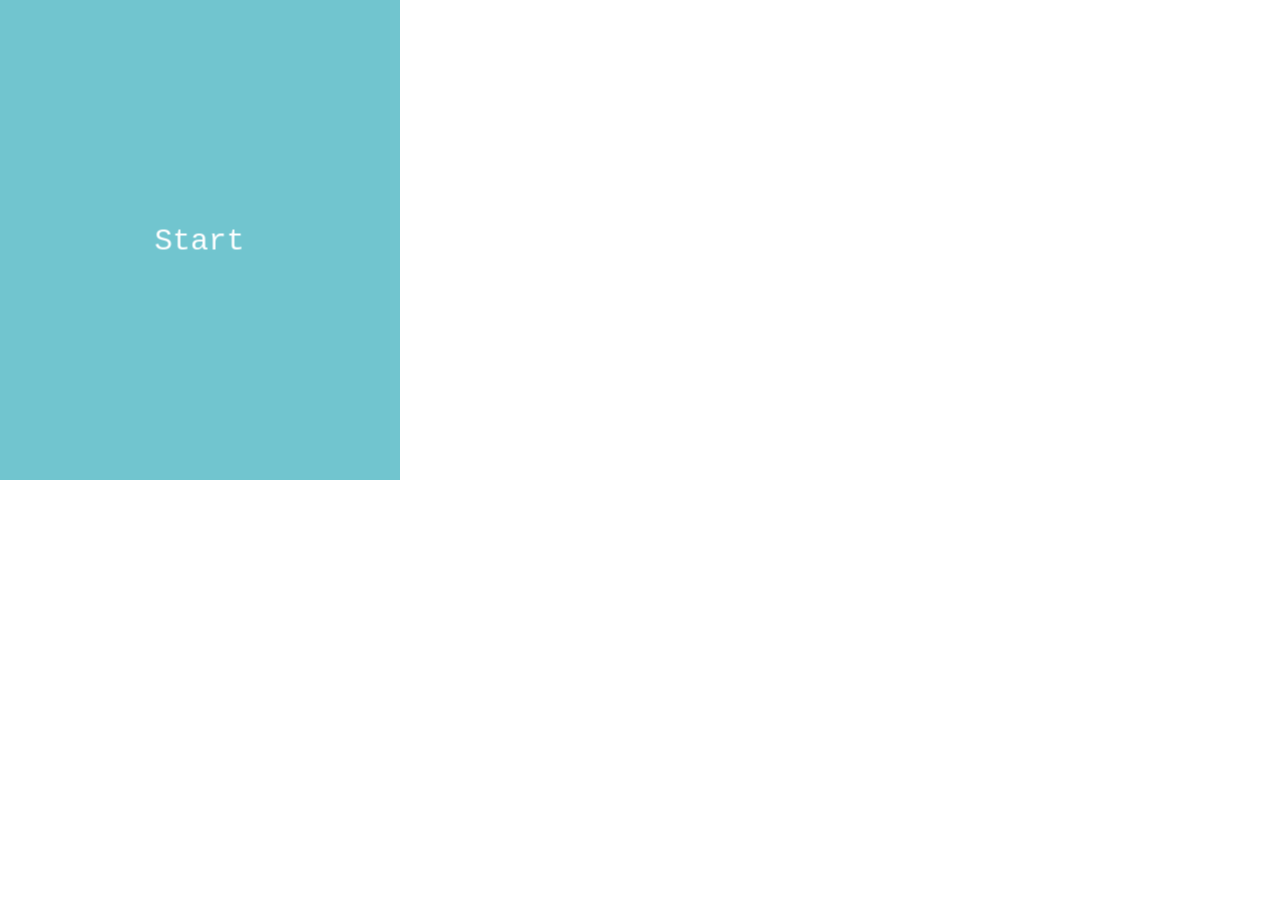
==== Minigame/index.html @ aceeb7c1 "jogo" ====
<!DOCTYPE html>
<html lang="">
<head>
    <meta charset="UTF-8">
    <title>Game Title Here</title>
    <script src="js/phaser.min.js"></script>
    <script src="js/main.js"></script>
    <script src="js/sceneMain.js"></script>
    <script src="js/sceneStart.js"></script>
    <style>
        * {margin:auto;}
    </style>
</head>
<body>
    <div id="phaser-game"></div>
</body>
</html>
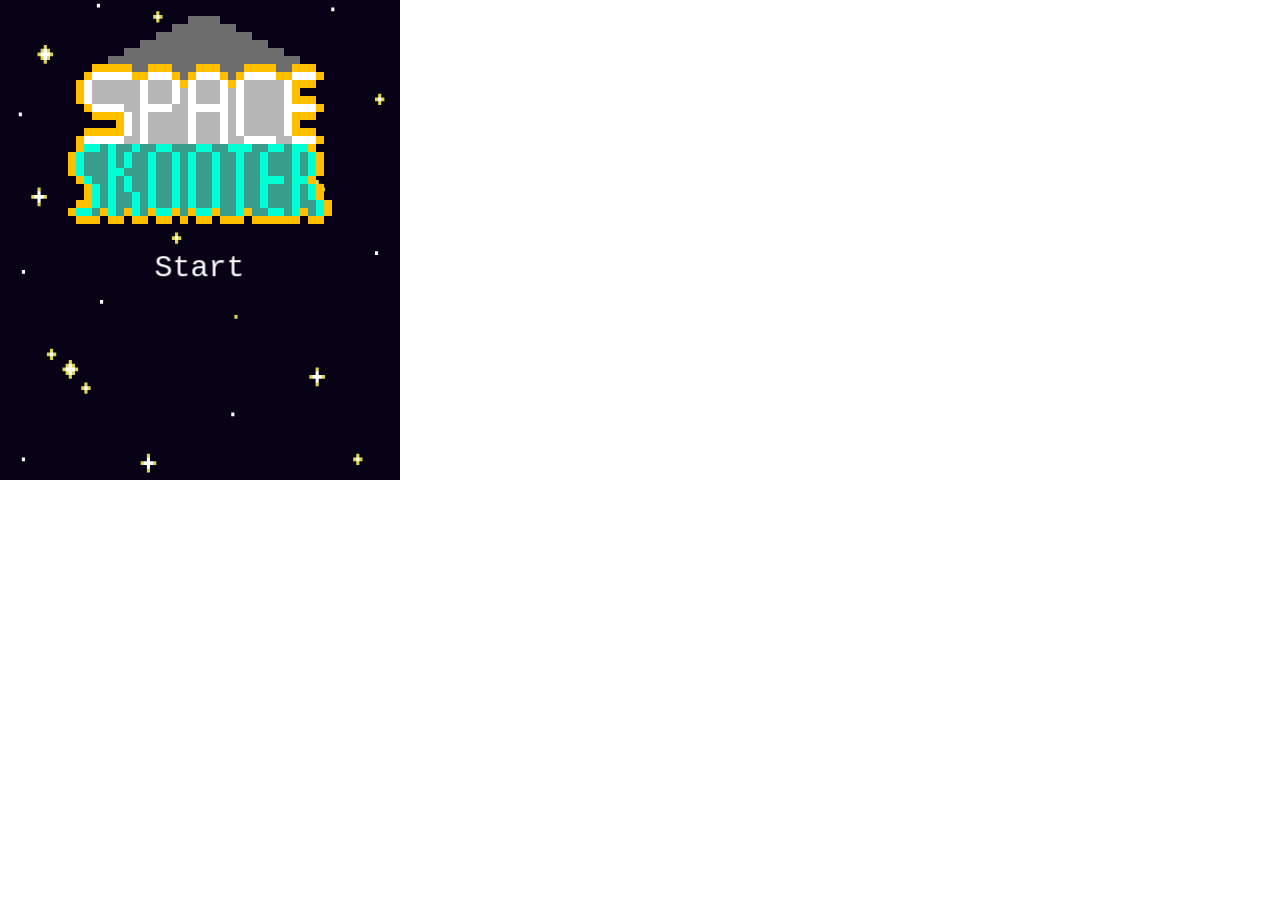
==== commit 3b00bb31: "." ====
--- a/Minigame/index.html
+++ b/Minigame/index.html
@@ -7,6 +7,7 @@
     <script src="js/main.js"></script>
     <script src="js/sceneMain.js"></script>
     <script src="js/sceneStart.js"></script>
+    <script src="js/sceneDead.js"></script>
     <style>
         * {margin:auto;}
     </style>
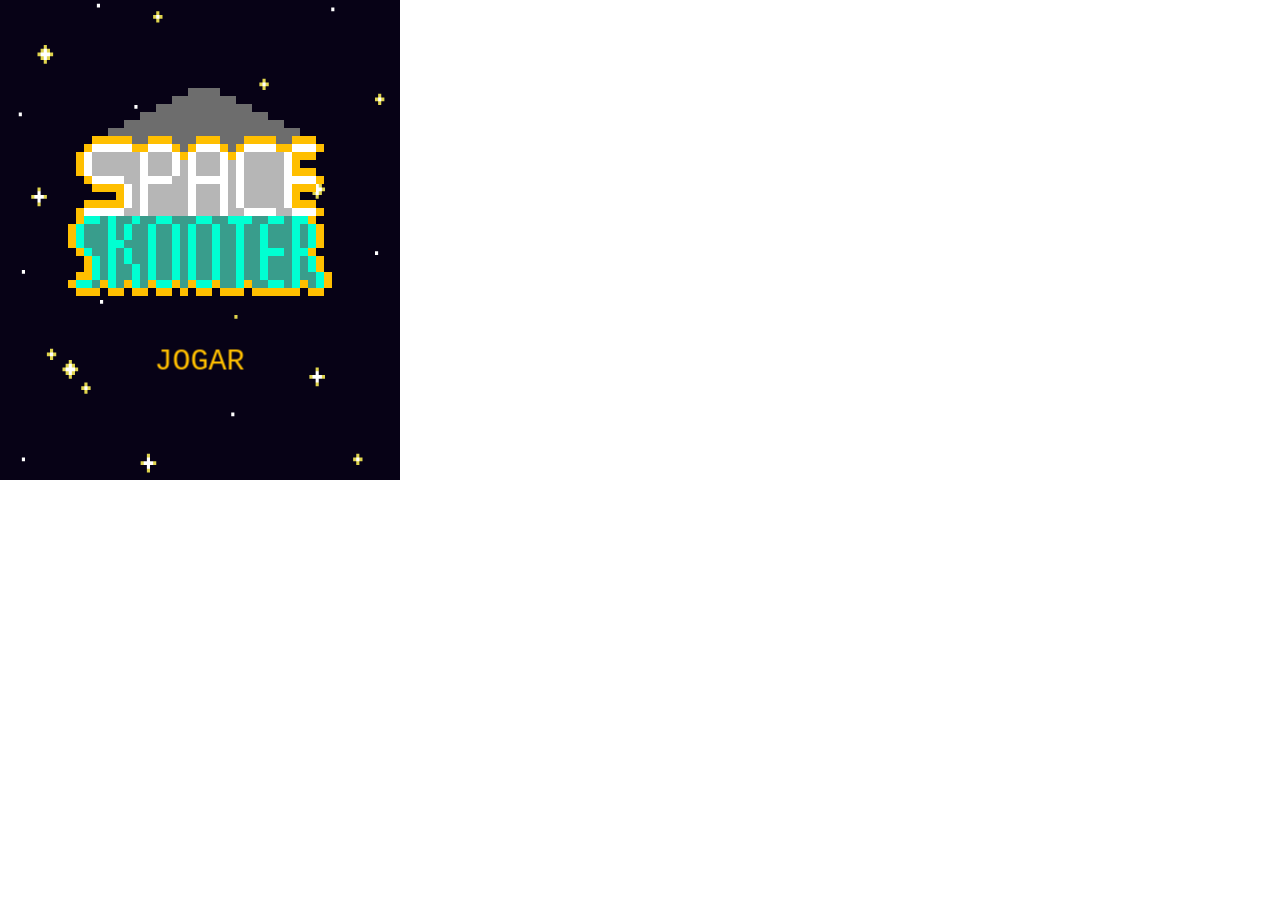
==== commit 3b55f061: "Atualizações Gerais no Minigame e Site" ====
--- a/Minigame/index.html
+++ b/Minigame/index.html
@@ -2,7 +2,7 @@
 <html lang="">
 <head>
     <meta charset="UTF-8">
-    <title>Game Title Here</title>
+    <title>Minigame - Flappy Skooters</title>
     <script src="js/phaser.min.js"></script>
     <script src="js/main.js"></script>
     <script src="js/sceneMain.js"></script>
